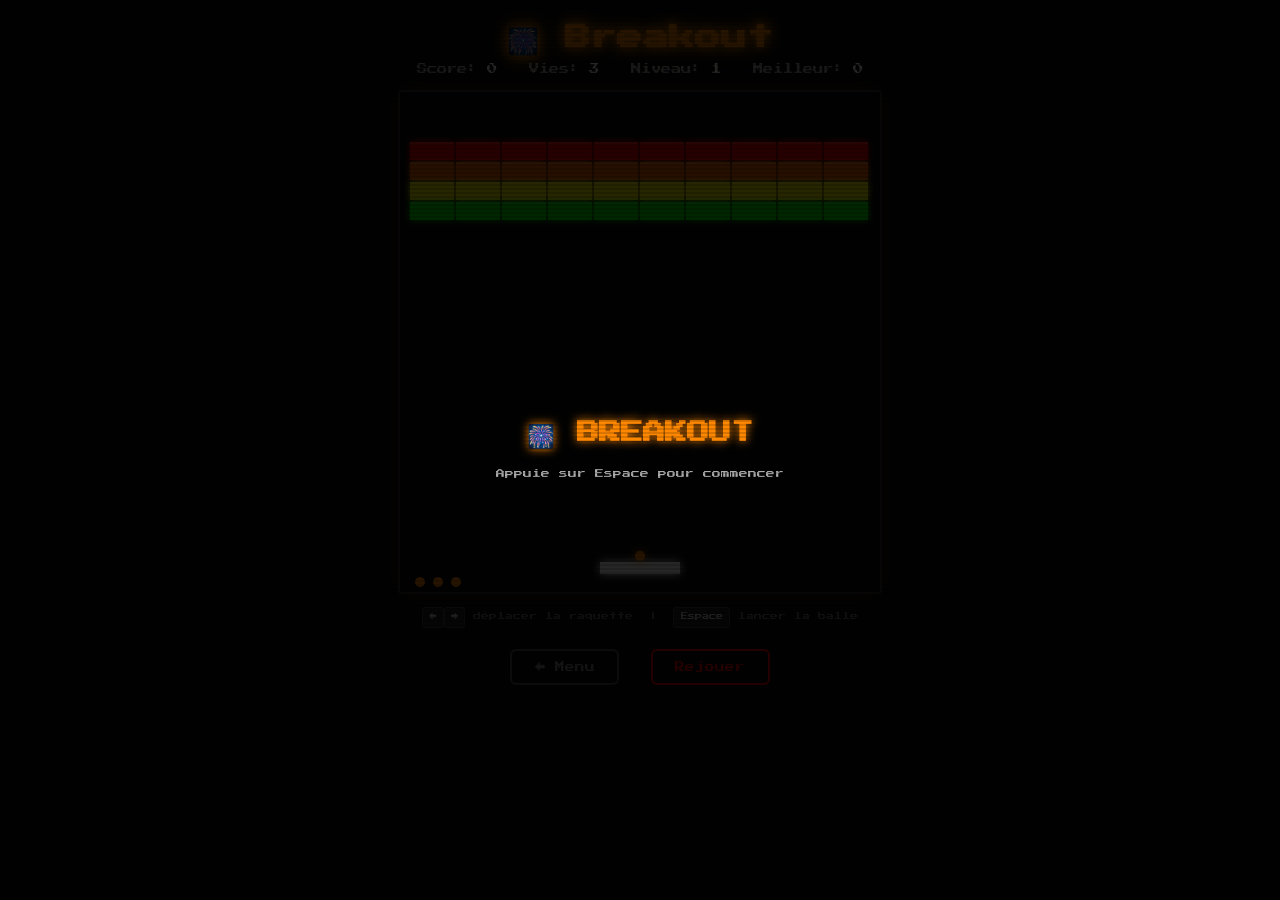
==== breakout.html @ d41b8ec2 "Initial commit: 3 classic arcade games (Snake, Tetris, Breakout)" ====
<!DOCTYPE html>
<html lang="fr">
<head>
  <meta charset="UTF-8">
  <meta name="viewport" content="width=device-width, initial-scale=1.0">
  <title>Breakout — Kilou's Arcade</title>
  <link rel="preconnect" href="https://fonts.googleapis.com">
  <link href="https://fonts.googleapis.com/css2?family=Press+Start+2P&display=swap" rel="stylesheet">
  <style>
    *,*::before,*::after{margin:0;padding:0;box-sizing:border-box}
    body{font-family:'Press Start 2P',monospace;background:#0a0a0a;color:#e0e0e0;min-height:100vh;overflow-x:hidden}
    body::after{content:'';position:fixed;inset:0;background:repeating-linear-gradient(0deg,transparent,transparent 2px,rgba(0,0,0,.15) 2px,rgba(0,0,0,.15) 4px);pointer-events:none;z-index:9999}
    .game-container{display:flex;flex-direction:column;align-items:center;padding:1.5rem 1rem;min-height:100vh}
    .game-header{text-align:center;margin-bottom:1rem}
    .game-header h1{font-size:clamp(1rem,3vw,1.6rem);margin-bottom:.5rem;color:#f80;text-shadow:0 0 10px #f80,0 0 20px #f80}
    .score-board{font-size:.65rem;color:#aaa;display:flex;gap:2rem;justify-content:center;flex-wrap:wrap}
    .score-board span{color:#fff}
    canvas{border:2px solid #333;border-radius:4px;display:block;background:#000;image-rendering:pixelated;box-shadow:0 0 30px rgba(255,136,0,.15)}
    .btn{font-family:'Press Start 2P',monospace;font-size:.6rem;padding:.7rem 1.4rem;border:2px solid;border-radius:6px;background:transparent;cursor:pointer;transition:background .2s,color .2s,box-shadow .2s;text-decoration:none;display:inline-block;margin:.5rem}
    .btn-back{color:#888;border-color:#555}.btn-back:hover{color:#fff;border-color:#fff;box-shadow:0 0 10px rgba(255,255,255,.3)}
    .btn-play{color:#0f0;border-color:#0f0}.btn-play:hover{background:#0f0;color:#000;box-shadow:0 0 15px #0f0}
    .btn-restart{color:#f00;border-color:#f00}.btn-restart:hover{background:#f00;color:#000;box-shadow:0 0 15px #f00}
    .overlay{position:fixed;inset:0;background:rgba(0,0,0,.85);display:flex;flex-direction:column;align-items:center;justify-content:center;z-index:100;text-align:center;gap:1.2rem}
    .overlay h2{font-size:1.4rem;color:#f00;text-shadow:0 0 10px #f00}
    .overlay .final-score{font-size:.75rem;color:#ff0}
    .overlay.hidden{display:none}
    .controls-hint{font-size:.5rem;color:#666;margin-top:.8rem;text-align:center;line-height:2}
    .controls-hint kbd{display:inline-block;background:#222;border:1px solid #444;border-radius:3px;padding:.15rem .4rem;color:#ccc;font-family:'Press Start 2P',monospace;font-size:.45rem}
    @keyframes blink{50%{opacity:0}}
  </style>
</head>
<body>
  <div class="game-container">
    <div class="game-header">
      <h1>&#127878; Breakout</h1>
      <div class="score-board">
        <div>Score: <span id="score">0</span></div>
        <div>Vies: <span id="lives">3</span></div>
        <div>Niveau: <span id="level">1</span></div>
        <div>Meilleur: <span id="best">0</span></div>
      </div>
    </div>

    <canvas id="game" width="480" height="500"></canvas>

    <div class="controls-hint">
      <kbd>&larr;</kbd><kbd>&rarr;</kbd> d&eacute;placer la raquette &nbsp;|&nbsp;
      <kbd>Espace</kbd> lancer la balle
    </div>

    <div style="margin-top:.8rem">
      <a href="index.html" class="btn btn-back">&larr; Menu</a>
      <button class="btn btn-restart" id="restartBtn">Rejouer</button>
    </div>

    <div class="overlay" id="startOverlay">
      <h2 style="color:#f80;text-shadow:0 0 10px #f80">&#127878; BREAKOUT</h2>
      <p style="font-size:.55rem;color:#aaa;animation:blink 1.2s step-end infinite">Appuie sur Espace pour commencer</p>
    </div>

    <div class="overlay hidden" id="gameOverOverlay">
      <h2>GAME OVER</h2>
      <p class="final-score">Score: <span id="finalScore">0</span></p>
      <button class="btn btn-play" id="playAgainBtn">Rejouer</button>
    </div>

    <div class="overlay hidden" id="winOverlay">
      <h2 style="color:#0f0;text-shadow:0 0 10px #0f0">VICTOIRE !</h2>
      <p class="final-score">Score final: <span id="winScore">0</span></p>
      <button class="btn btn-play" id="winPlayAgainBtn">Rejouer</button>
    </div>
  </div>

  <script>
  (function(){
    'use strict';
    const canvas=document.getElementById('game'),ctx=canvas.getContext('2d');
    const W=canvas.width,H=canvas.height;
    const PADDLE_W=80,PADDLE_H=12,PADDLE_SPEED=7,BALL_R=5,INITIAL_BALL_SPEED=4;
    const BRICK_ROWS=6,BRICK_COLS=10,BRICK_W=(W-20)/BRICK_COLS,BRICK_H=18,BRICK_PAD=2,BRICK_TOP=50,BRICK_LEFT=10,MAX_LEVEL=5;
    const ROW_COLORS=['#f00','#f60','#ff0','#0f0','#0af','#a0f'];
    let paddle,ball,bricks,score,lives,level;
    let running=false,started=false,ballAttached=true,keys={},rafId=null;
    const $score=document.getElementById('score'),$lives=document.getElementById('lives');
    const $level=document.getElementById('level'),$best=document.getElementById('best');
    const $finalScore=document.getElementById('finalScore'),$winScore=document.getElementById('winScore');
    const $startOverlay=document.getElementById('startOverlay'),$gameOverOverlay=document.getElementById('gameOverOverlay'),$winOverlay=document.getElementById('winOverlay');
    let bestScore=parseInt(localStorage.getItem('arcade-hs-breakout'))||0;
    $best.textContent=bestScore;

    function init(resetScore){
      paddle={x:W/2-PADDLE_W/2,y:H-30,w:PADDLE_W,h:PADDLE_H};
      ball={x:0,y:0,dx:0,dy:0,r:BALL_R};attachBall();
      if(resetScore){score=0;lives=3;level=1;}
      buildBricks();updateUI();draw();
    }
    function attachBall(){ballAttached=true;ball.x=paddle.x+paddle.w/2;ball.y=paddle.y-ball.r-1;ball.dx=0;ball.dy=0;}
    function launchBall(){
      if(!ballAttached)return;ballAttached=false;
      const sm=1+(level-1)*0.15,spd=INITIAL_BALL_SPEED*sm,angle=-Math.PI/2+(Math.random()-0.5)*0.6;
      ball.dx=Math.cos(angle)*spd;ball.dy=Math.sin(angle)*spd;
    }
    function buildBricks(){
      bricks=[];const rows=Math.min(BRICK_ROWS,3+level);
      for(let r=0;r<rows;r++)for(let c=0;c<BRICK_COLS;c++){
        let hp=1;if(level>=3&&r<2)hp=2;if(level>=5&&r===0)hp=3;
        bricks.push({x:BRICK_LEFT+c*BRICK_W,y:BRICK_TOP+r*(BRICK_H+BRICK_PAD),w:BRICK_W-BRICK_PAD,h:BRICK_H,color:ROW_COLORS[r%ROW_COLORS.length],hp,maxHp:hp,alive:true});
      }
    }
    function updateUI(){$score.textContent=score;$lives.textContent=lives;$level.textContent=level;}

    function draw(){
      ctx.fillStyle='#0a0a0a';ctx.fillRect(0,0,W,H);
      bricks.forEach(b=>{
        if(!b.alive)return;
        ctx.globalAlpha=0.4+0.6*(b.hp/b.maxHp);ctx.fillStyle=b.color;ctx.shadowColor=b.color;ctx.shadowBlur=6;
        ctx.fillRect(b.x,b.y,b.w,b.h);
        ctx.fillStyle='rgba(255,255,255,.15)';ctx.fillRect(b.x,b.y,b.w,3);ctx.shadowBlur=0;ctx.globalAlpha=1;
        if(b.maxHp>1){ctx.fillStyle='#fff';ctx.font='8px "Press Start 2P"';ctx.textAlign='center';ctx.fillText(b.hp,b.x+b.w/2,b.y+b.h/2+3);}
      });
      ctx.fillStyle='#fff';ctx.shadowColor='#fff';ctx.shadowBlur=10;
      ctx.fillRect(paddle.x,paddle.y,paddle.w,paddle.h);ctx.shadowBlur=0;
      ctx.fillStyle='#f80';ctx.shadowColor='#f80';ctx.shadowBlur=12;
      ctx.beginPath();ctx.arc(ball.x,ball.y,ball.r,0,Math.PI*2);ctx.fill();ctx.shadowBlur=0;
      for(let i=0;i<lives;i++){ctx.fillStyle='#f80';ctx.beginPath();ctx.arc(20+i*18,H-10,5,0,Math.PI*2);ctx.fill();}
    }

    function loop(){
      if(!running)return;rafId=requestAnimationFrame(loop);
      if(keys['ArrowLeft']||keys['KeyA'])paddle.x-=PADDLE_SPEED;
      if(keys['ArrowRight']||keys['KeyD'])paddle.x+=PADDLE_SPEED;
      paddle.x=Math.max(0,Math.min(W-paddle.w,paddle.x));
      if(ballAttached){ball.x=paddle.x+paddle.w/2;ball.y=paddle.y-ball.r-1;draw();return;}
      ball.x+=ball.dx;ball.y+=ball.dy;
      if(ball.x-ball.r<=0){ball.x=ball.r;ball.dx=Math.abs(ball.dx);}
      if(ball.x+ball.r>=W){ball.x=W-ball.r;ball.dx=-Math.abs(ball.dx);}
      if(ball.y-ball.r<=0){ball.y=ball.r;ball.dy=Math.abs(ball.dy);}
      if(ball.y+ball.r>=H){lives--;updateUI();if(lives<=0)return gameOver();attachBall();draw();return;}
      if(ball.dy>0&&ball.y+ball.r>=paddle.y&&ball.y+ball.r<=paddle.y+paddle.h+4&&ball.x>=paddle.x&&ball.x<=paddle.x+paddle.w){
        const hit=(ball.x-paddle.x)/paddle.w,angle=(hit-0.5)*Math.PI*0.7;
        const sm=1+(level-1)*0.15,spd=Math.sqrt(ball.dx*ball.dx+ball.dy*ball.dy),ns=Math.max(spd,INITIAL_BALL_SPEED*sm);
        ball.dx=Math.sin(angle)*ns;ball.dy=-Math.cos(angle)*ns;ball.y=paddle.y-ball.r-1;
      }
      let hitBrick=false;
      bricks.forEach(b=>{
        if(!b.alive)return;
        if(ball.x+ball.r>b.x&&ball.x-ball.r<b.x+b.w&&ball.y+ball.r>b.y&&ball.y-ball.r<b.y+b.h){
          if(!hitBrick){
            const oL=(ball.x+ball.r)-b.x,oR=(b.x+b.w)-(ball.x-ball.r),oT=(ball.y+ball.r)-b.y,oB=(b.y+b.h)-(ball.y-ball.r);
            const min=Math.min(oL,oR,oT,oB);
            if(min===oL||min===oR)ball.dx=-ball.dx;else ball.dy=-ball.dy;hitBrick=true;
          }
          b.hp--;if(b.hp<=0){b.alive=false;score+=10*level;}else{score+=5;}updateUI();
        }
      });
      if(bricks.every(b=>!b.alive)){if(level>=MAX_LEVEL)return win();level++;buildBricks();attachBall();updateUI();}
      draw();
    }

    function gameOver(){running=false;cancelAnimationFrame(rafId);saveBest();$finalScore.textContent=score;$gameOverOverlay.classList.remove('hidden');}
    function win(){running=false;cancelAnimationFrame(rafId);saveBest();$winScore.textContent=score;$winOverlay.classList.remove('hidden');}
    function saveBest(){if(score>bestScore){bestScore=score;localStorage.setItem('arcade-hs-breakout',bestScore);$best.textContent=bestScore;}}
    function startGame(){
      $startOverlay.classList.add('hidden');$gameOverOverlay.classList.add('hidden');$winOverlay.classList.add('hidden');
      init(true);running=true;started=true;cancelAnimationFrame(rafId);rafId=requestAnimationFrame(loop);
    }
    document.addEventListener('keydown',(e)=>{
      keys[e.code]=true;
      if(['ArrowLeft','ArrowRight','Space'].includes(e.code))e.preventDefault();
      if(!started&&e.code==='Space'){startGame();return;}
      if(e.code==='Space'&&running&&ballAttached)launchBall();
    });
    document.addEventListener('keyup',(e)=>{keys[e.code]=false;});
    document.getElementById('restartBtn').addEventListener('click',startGame);
    document.getElementById('playAgainBtn').addEventListener('click',startGame);
    document.getElementById('winPlayAgainBtn').addEventListener('click',startGame);
    init(true);
  })();
  </script>
</body>
</html>
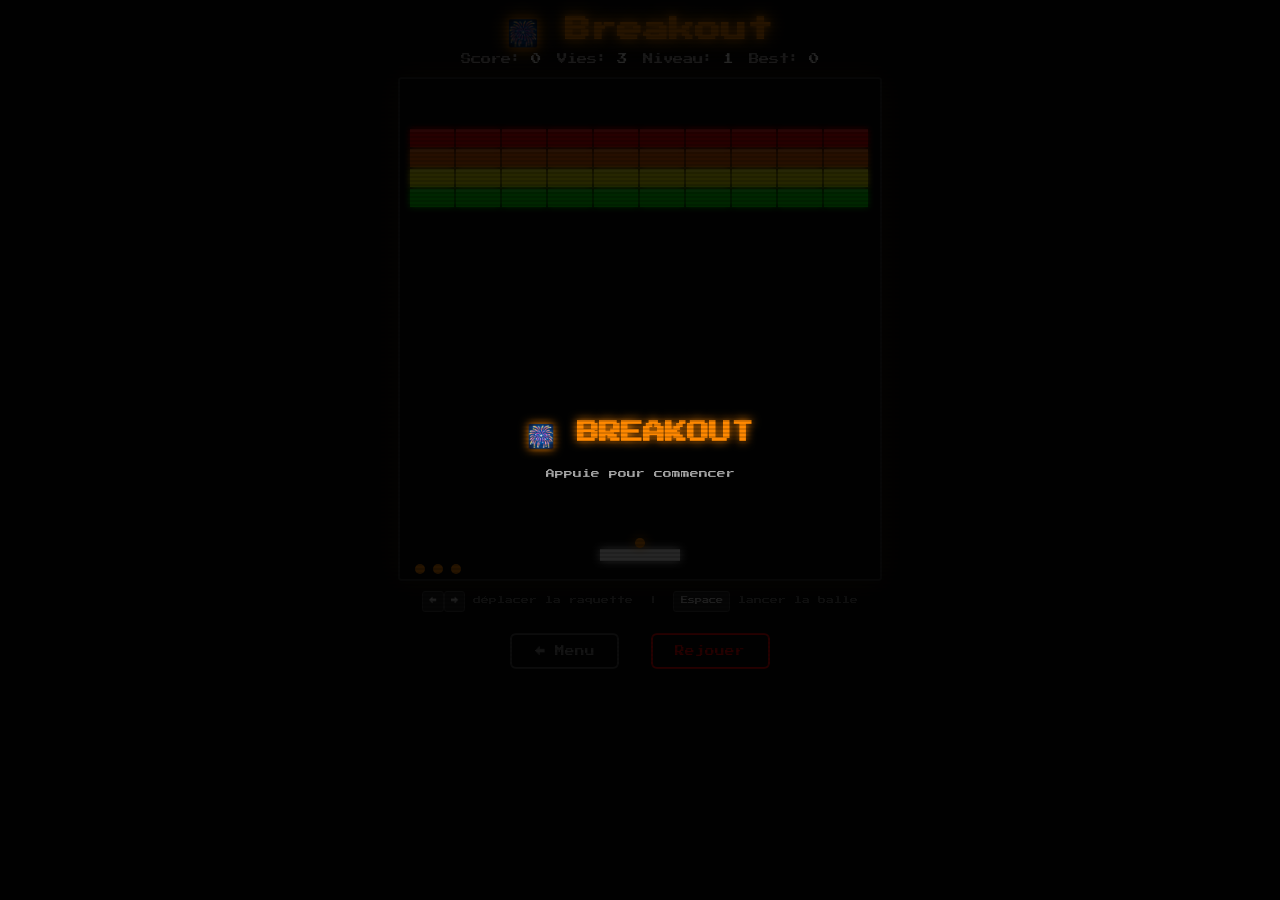
==== commit 6eec4827: "Add mobile touch controls for all 3 games" ====
--- a/breakout.html
+++ b/breakout.html
@@ -2,31 +2,44 @@
 <html lang="fr">
 <head>
   <meta charset="UTF-8">
-  <meta name="viewport" content="width=device-width, initial-scale=1.0">
+  <meta name="viewport" content="width=device-width, initial-scale=1.0, user-scalable=no">
   <title>Breakout — Kilou's Arcade</title>
   <link rel="preconnect" href="https://fonts.googleapis.com">
   <link href="https://fonts.googleapis.com/css2?family=Press+Start+2P&display=swap" rel="stylesheet">
   <style>
     *,*::before,*::after{margin:0;padding:0;box-sizing:border-box}
-    body{font-family:'Press Start 2P',monospace;background:#0a0a0a;color:#e0e0e0;min-height:100vh;overflow-x:hidden}
+    body{font-family:'Press Start 2P',monospace;background:#0a0a0a;color:#e0e0e0;min-height:100vh;overflow-x:hidden;touch-action:manipulation}
     body::after{content:'';position:fixed;inset:0;background:repeating-linear-gradient(0deg,transparent,transparent 2px,rgba(0,0,0,.15) 2px,rgba(0,0,0,.15) 4px);pointer-events:none;z-index:9999}
-    .game-container{display:flex;flex-direction:column;align-items:center;padding:1.5rem 1rem;min-height:100vh}
-    .game-header{text-align:center;margin-bottom:1rem}
-    .game-header h1{font-size:clamp(1rem,3vw,1.6rem);margin-bottom:.5rem;color:#f80;text-shadow:0 0 10px #f80,0 0 20px #f80}
-    .score-board{font-size:.65rem;color:#aaa;display:flex;gap:2rem;justify-content:center;flex-wrap:wrap}
+    .game-container{display:flex;flex-direction:column;align-items:center;padding:1rem .5rem;min-height:100vh}
+    .game-header{text-align:center;margin-bottom:.8rem}
+    .game-header h1{font-size:clamp(.8rem,3vw,1.6rem);margin-bottom:.4rem;color:#f80;text-shadow:0 0 10px #f80,0 0 20px #f80}
+    .score-board{font-size:clamp(.4rem,1.3vw,.65rem);color:#aaa;display:flex;gap:1rem;justify-content:center;flex-wrap:wrap}
     .score-board span{color:#fff}
-    canvas{border:2px solid #333;border-radius:4px;display:block;background:#000;image-rendering:pixelated;box-shadow:0 0 30px rgba(255,136,0,.15)}
+    canvas{border:2px solid #333;border-radius:4px;display:block;background:#000;image-rendering:pixelated;box-shadow:0 0 30px rgba(255,136,0,.15);max-width:100%;height:auto}
     .btn{font-family:'Press Start 2P',monospace;font-size:.6rem;padding:.7rem 1.4rem;border:2px solid;border-radius:6px;background:transparent;cursor:pointer;transition:background .2s,color .2s,box-shadow .2s;text-decoration:none;display:inline-block;margin:.5rem}
     .btn-back{color:#888;border-color:#555}.btn-back:hover{color:#fff;border-color:#fff;box-shadow:0 0 10px rgba(255,255,255,.3)}
     .btn-play{color:#0f0;border-color:#0f0}.btn-play:hover{background:#0f0;color:#000;box-shadow:0 0 15px #0f0}
     .btn-restart{color:#f00;border-color:#f00}.btn-restart:hover{background:#f00;color:#000;box-shadow:0 0 15px #f00}
     .overlay{position:fixed;inset:0;background:rgba(0,0,0,.85);display:flex;flex-direction:column;align-items:center;justify-content:center;z-index:100;text-align:center;gap:1.2rem}
-    .overlay h2{font-size:1.4rem;color:#f00;text-shadow:0 0 10px #f00}
+    .overlay h2{font-size:clamp(1rem,4vw,1.4rem);color:#f00;text-shadow:0 0 10px #f00}
     .overlay .final-score{font-size:.75rem;color:#ff0}
     .overlay.hidden{display:none}
-    .controls-hint{font-size:.5rem;color:#666;margin-top:.8rem;text-align:center;line-height:2}
+    .controls-hint{font-size:.5rem;color:#666;margin-top:.6rem;text-align:center;line-height:2}
     .controls-hint kbd{display:inline-block;background:#222;border:1px solid #444;border-radius:3px;padding:.15rem .4rem;color:#ccc;font-family:'Press Start 2P',monospace;font-size:.45rem}
     @keyframes blink{50%{opacity:0}}
+
+    /* Mobile controls */
+    .mobile-controls{display:none;margin-top:.8rem;user-select:none;-webkit-user-select:none;width:100%;max-width:350px}
+    @media(max-width:768px){
+      .mobile-controls{display:flex;flex-direction:column;gap:.5rem;align-items:center}
+      .controls-hint{display:none}
+    }
+    .touch-row{display:flex;justify-content:center;gap:.8rem}
+    .touch-btn{width:80px;height:56px;background:#1a1a1a;border:2px solid #f80;border-radius:8px;color:#f80;font-size:1.4rem;display:flex;align-items:center;justify-content:center;cursor:pointer;-webkit-tap-highlight-color:transparent;transition:background .1s}
+    .touch-btn:active,.touch-btn.active{background:#f80;color:#000}
+    .touch-btn.launch-btn{width:170px;font-size:.5rem;letter-spacing:.05em;border-color:#0f0;color:#0f0}
+    .touch-btn.launch-btn:active,.touch-btn.launch-btn.active{background:#0f0;color:#000}
+    .touch-hint{font-size:.4rem;color:#555;text-align:center;margin-top:.3rem}
   </style>
 </head>
 <body>
@@ -37,7 +50,7 @@
         <div>Score: <span id="score">0</span></div>
         <div>Vies: <span id="lives">3</span></div>
         <div>Niveau: <span id="level">1</span></div>
-        <div>Meilleur: <span id="best">0</span></div>
+        <div>Best: <span id="best">0</span></div>
       </div>
     </div>
 
@@ -48,6 +61,16 @@
       <kbd>Espace</kbd> lancer la balle
     </div>
 
+    <!-- Mobile controls -->
+    <div class="mobile-controls">
+      <div class="touch-row">
+        <div class="touch-btn" data-action="left">&#9664;</div>
+        <div class="touch-btn launch-btn" data-action="launch">LANCER</div>
+        <div class="touch-btn" data-action="right">&#9654;</div>
+      </div>
+      <p class="touch-hint">ou glisse le doigt sur l'&eacute;cran</p>
+    </div>
+
     <div style="margin-top:.8rem">
       <a href="index.html" class="btn btn-back">&larr; Menu</a>
       <button class="btn btn-restart" id="restartBtn">Rejouer</button>
@@ -55,7 +78,7 @@
 
     <div class="overlay" id="startOverlay">
       <h2 style="color:#f80;text-shadow:0 0 10px #f80">&#127878; BREAKOUT</h2>
-      <p style="font-size:.55rem;color:#aaa;animation:blink 1.2s step-end infinite">Appuie sur Espace pour commencer</p>
+      <p style="font-size:.55rem;color:#aaa;animation:blink 1.2s step-end infinite">Appuie pour commencer</p>
     </div>
 
     <div class="overlay hidden" id="gameOverOverlay">
@@ -81,6 +104,7 @@
     const ROW_COLORS=['#f00','#f60','#ff0','#0f0','#0af','#a0f'];
     let paddle,ball,bricks,score,lives,level;
     let running=false,started=false,ballAttached=true,keys={},rafId=null;
+    let touchMoveX=null; // for touch drag on canvas
     const $score=document.getElementById('score'),$lives=document.getElementById('lives');
     const $level=document.getElementById('level'),$best=document.getElementById('best');
     const $finalScore=document.getElementById('finalScore'),$winScore=document.getElementById('winScore');
@@ -127,8 +151,8 @@
 
     function loop(){
       if(!running)return;rafId=requestAnimationFrame(loop);
-      if(keys['ArrowLeft']||keys['KeyA'])paddle.x-=PADDLE_SPEED;
-      if(keys['ArrowRight']||keys['KeyD'])paddle.x+=PADDLE_SPEED;
+      if(keys['ArrowLeft']||keys['touchLeft'])paddle.x-=PADDLE_SPEED;
+      if(keys['ArrowRight']||keys['touchRight'])paddle.x+=PADDLE_SPEED;
       paddle.x=Math.max(0,Math.min(W-paddle.w,paddle.x));
       if(ballAttached){ball.x=paddle.x+paddle.w/2;ball.y=paddle.y-ball.r-1;draw();return;}
       ball.x+=ball.dx;ball.y+=ball.dy;
@@ -164,6 +188,8 @@
       $startOverlay.classList.add('hidden');$gameOverOverlay.classList.add('hidden');$winOverlay.classList.add('hidden');
       init(true);running=true;started=true;cancelAnimationFrame(rafId);rafId=requestAnimationFrame(loop);
     }
+
+    /* Keyboard */
     document.addEventListener('keydown',(e)=>{
       keys[e.code]=true;
       if(['ArrowLeft','ArrowRight','Space'].includes(e.code))e.preventDefault();
@@ -171,6 +197,54 @@
       if(e.code==='Space'&&running&&ballAttached)launchBall();
     });
     document.addEventListener('keyup',(e)=>{keys[e.code]=false;});
+
+    /* Touch: drag on canvas to move paddle */
+    canvas.addEventListener('touchstart',(e)=>{
+      e.preventDefault();
+      if(!started){startGame();return;}
+      const rect=canvas.getBoundingClientRect();
+      const scaleX=W/rect.width;
+      touchMoveX=e.touches[0].clientX;
+      // Tap to launch
+      if(running&&ballAttached)launchBall();
+    },{passive:false});
+    canvas.addEventListener('touchmove',(e)=>{
+      e.preventDefault();
+      if(!running||touchMoveX===null)return;
+      const rect=canvas.getBoundingClientRect();
+      const scaleX=W/rect.width;
+      const newX=e.touches[0].clientX;
+      const delta=(newX-touchMoveX)*scaleX;
+      paddle.x+=delta;
+      paddle.x=Math.max(0,Math.min(W-paddle.w,paddle.x));
+      touchMoveX=newX;
+    },{passive:false});
+    canvas.addEventListener('touchend',(e)=>{e.preventDefault();touchMoveX=null;},{passive:false});
+
+    /* Mobile button controls */
+    document.querySelectorAll('.touch-btn').forEach(btn=>{
+      const action=btn.dataset.action;
+      let interval=null;
+      btn.addEventListener('touchstart',(e)=>{
+        e.preventDefault();btn.classList.add('active');
+        if(action==='launch'){
+          if(!started){startGame();return;}
+          if(running&&ballAttached)launchBall();
+        } else {
+          keys[action==='left'?'touchLeft':'touchRight']=true;
+        }
+      },{passive:false});
+      btn.addEventListener('touchend',(e)=>{
+        e.preventDefault();btn.classList.remove('active');
+        if(action==='left')keys['touchLeft']=false;
+        if(action==='right')keys['touchRight']=false;
+      },{passive:false});
+      btn.addEventListener('touchcancel',()=>{
+        btn.classList.remove('active');
+        keys['touchLeft']=false;keys['touchRight']=false;
+      });
+    });
+
     document.getElementById('restartBtn').addEventListener('click',startGame);
     document.getElementById('playAgainBtn').addEventListener('click',startGame);
     document.getElementById('winPlayAgainBtn').addEventListener('click',startGame);
